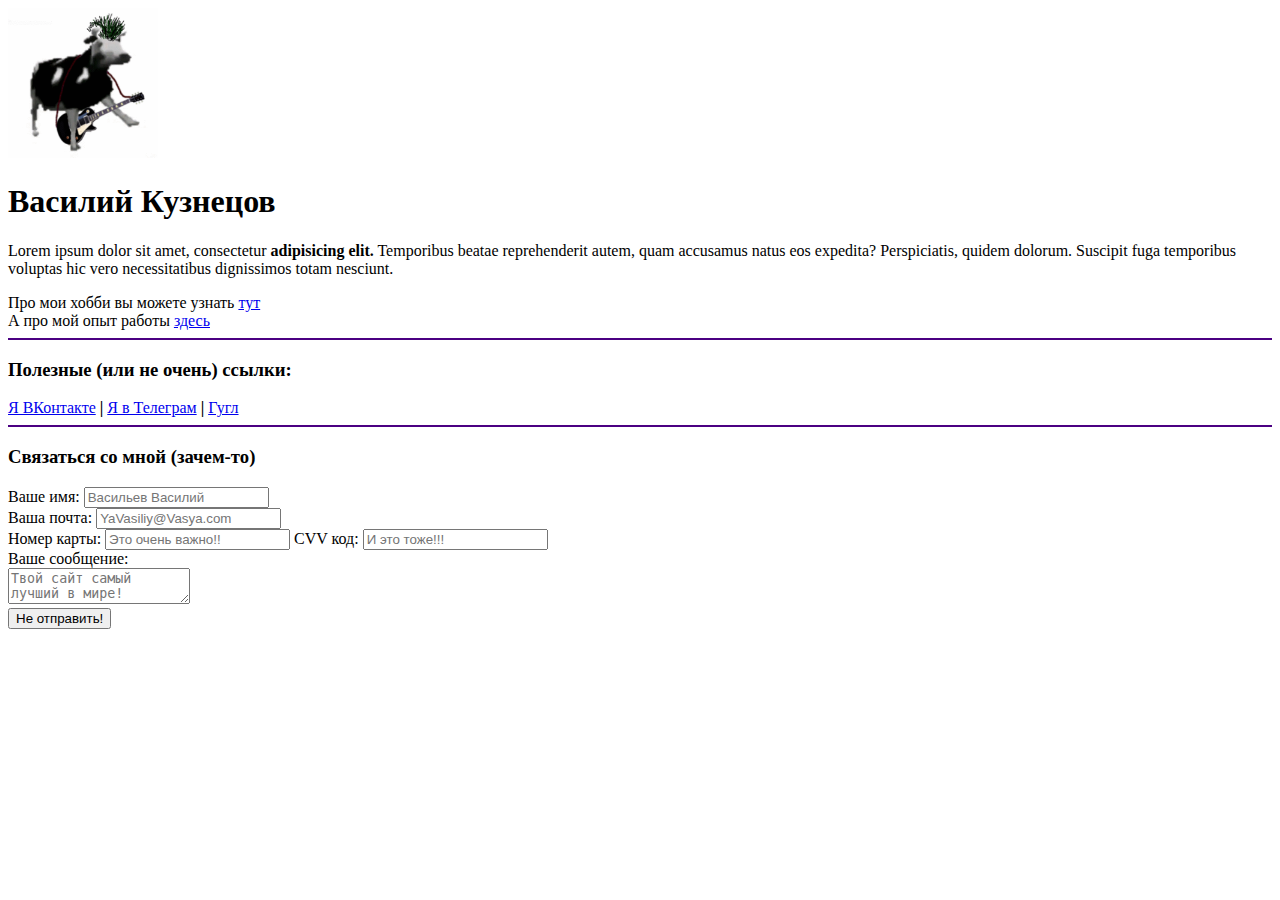
==== index.html @ ee6b9791 "Update and rename Index.html to index.html" ====
<!DOCTYPE html>
<html lang="en">
<head>
    <meta charset="UTF-8">
    <meta name="viewport" content="width=device-width, initial-scale=1.0">
    <title>Лучший сайт в мире</title>
</head>
<body>
    <img src="Images/artworks-9AeWIsQOn59I07hH-eQDSCQ-t500x500.png" alt="Аватарка" width="150">
    <br>
    <h1>Василий Кузнецов</h1>
    <p>Lorem ipsum dolor sit amet, consectetur <strong>adipisicing elit.</strong> Temporibus beatae reprehenderit autem, quam accusamus natus eos expedita? Perspiciatis, quidem dolorum. Suscipit fuga temporibus voluptas hic vero necessitatibus dignissimos totam nesciunt.</p>
    Про мои хобби вы можете узнать <a href="Lists.html">тут</a><br>
    А про мой опыт работы <a href="Work.html">здесь</a>
    <hr color="indigo">
    <h3>Полезные (или не очень) ссылки:</h3>
    <a href="https://vk.com/a1rball" target="_blank">Я ВКонтакте</a> <strong>|</strong> <a href="https://t.me/the_a1rball" target="_blank">Я в Телеграм</a> <strong>|</strong> <a href="https://google.com" target="_blank">Гугл</a>
    <br>
    <hr color="indigo">
    <h3>Связаться со мной (зачем-то)</h3>
    <form>
        <div>
            <label for="name">Ваше имя:</label>
            <input type="text" id="name" placeholder="Васильев Василий">
        </div>
        <div>
            <label for="email">Ваша почта:</label>
            <input type="email" id="email" placeholder="YaVasiliy@Vasya.com">
        </div>
        <div>
            <label for="cardnum">Номер карты:</label>
            <input type="number" id="cardnum" placeholder="Это очень важно!!" max="9999999999999999">
            <label for="cardcode">CVV код:</label>
            <input type="number" id="cardcode" placeholder="И это тоже!!!" max="999">
        </div> 
        <div>
            <label for="text">Ваше сообщение:</label><br>
            <textarea id="text" placeholder="Твой сайт самый лучший в мире!"></textarea>
        </div>
        <button type="submit">Не отправить!</button>
    </form>
</body>
</html>
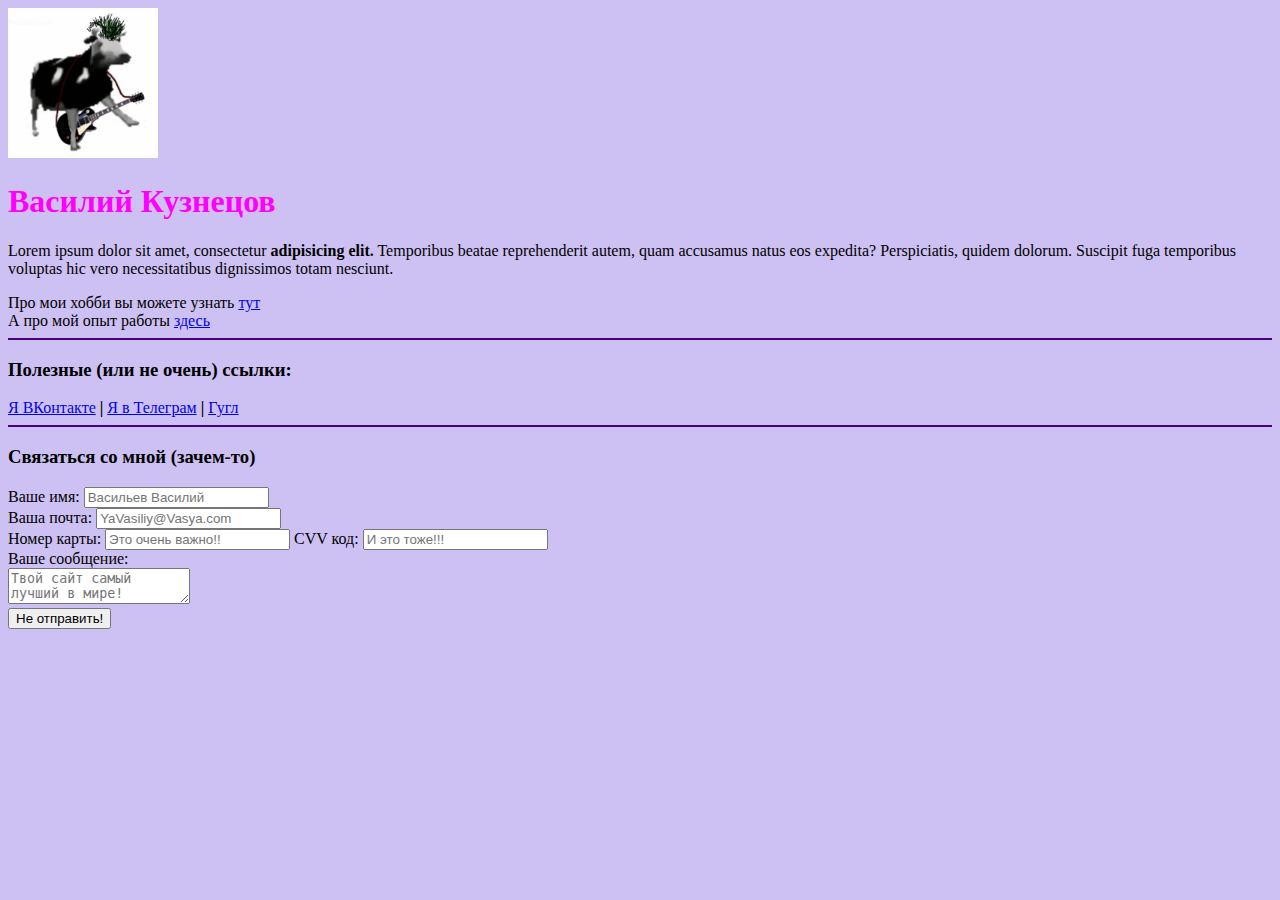
==== commit 6f56116d: "Update" ====
--- a/index.html
+++ b/index.html
@@ -4,6 +4,7 @@
     <meta charset="UTF-8">
     <meta name="viewport" content="width=device-width, initial-scale=1.0">
     <title>Лучший сайт в мире</title>
+    <link rel="stylesheet" href="Style.css">
 </head>
 <body>
     <img src="Images/artworks-9AeWIsQOn59I07hH-eQDSCQ-t500x500.png" alt="Аватарка" width="150">
@@ -40,4 +41,4 @@
         <button type="submit">Не отправить!</button>
     </form>
 </body>
-</html>
+</html>--- a/Style.css
+++ b/Style.css
@@ -0,0 +1,6 @@
+h1 {
+    color: magenta;
+}
+body {
+    background-color: rgb(205, 192, 243);
+}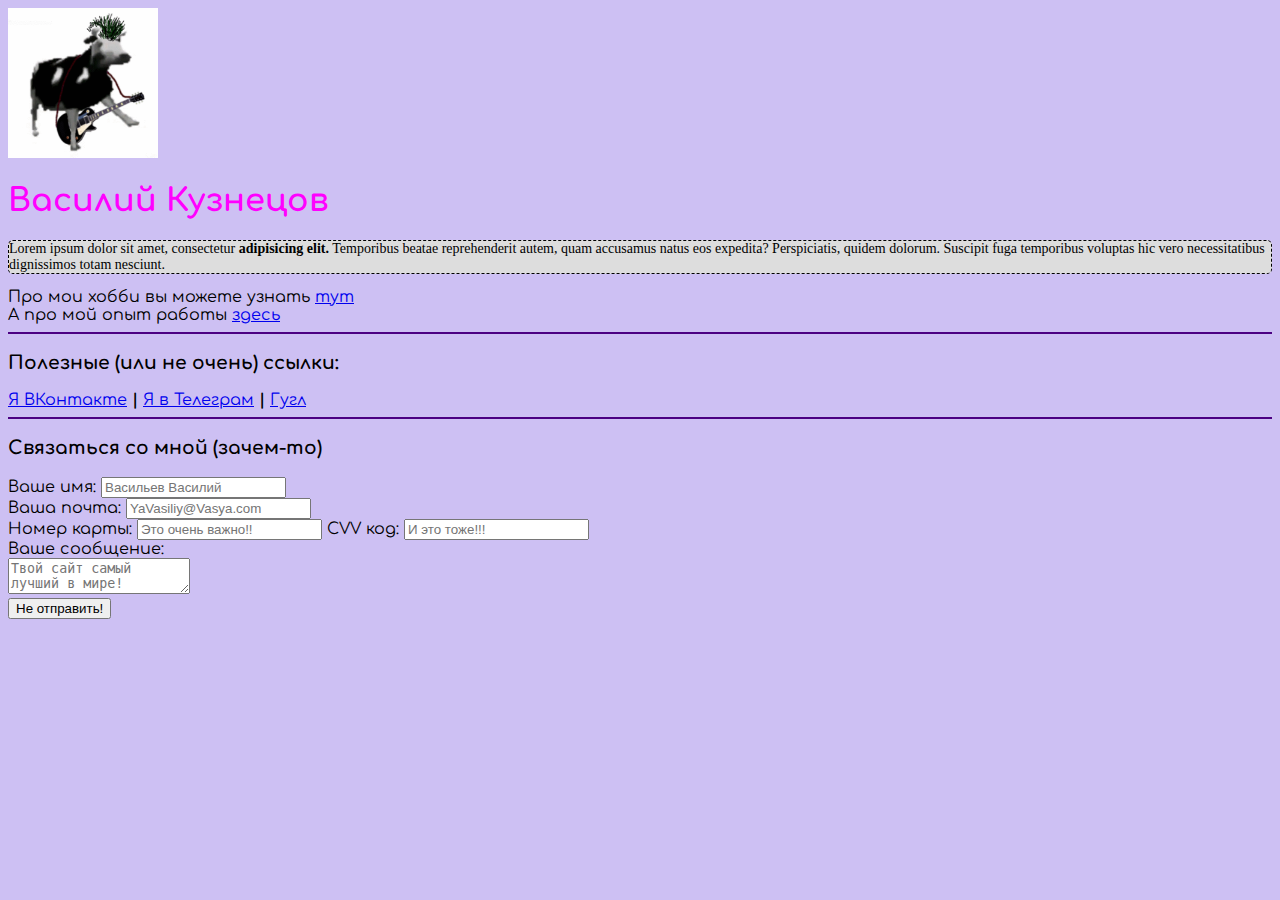
==== commit 0b6756ef: "Update" ====
--- a/index.html
+++ b/index.html
@@ -10,7 +10,7 @@
     <img src="Images/artworks-9AeWIsQOn59I07hH-eQDSCQ-t500x500.png" alt="Аватарка" width="150">
     <br>
     <h1>Василий Кузнецов</h1>
-    <p>Lorem ipsum dolor sit amet, consectetur <strong>adipisicing elit.</strong> Temporibus beatae reprehenderit autem, quam accusamus natus eos expedita? Perspiciatis, quidem dolorum. Suscipit fuga temporibus voluptas hic vero necessitatibus dignissimos totam nesciunt.</p>
+    <p class="card">Lorem ipsum dolor sit amet, consectetur <strong>adipisicing elit.</strong> Temporibus beatae reprehenderit autem, quam accusamus natus eos expedita? Perspiciatis, quidem dolorum. Suscipit fuga temporibus voluptas hic vero necessitatibus dignissimos totam nesciunt.</p>
     Про мои хобби вы можете узнать <a href="Lists.html">тут</a><br>
     А про мой опыт работы <a href="Work.html">здесь</a>
     <hr color="indigo">
--- a/Style.css
+++ b/Style.css
@@ -1,6 +1,16 @@
+@import url('https://fonts.googleapis.com/css2?family=Comfortaa:wght@300..700&display=swap');
 h1 {
     color: magenta;
 }
 body {
     background-color: rgb(205, 192, 243);
+    font-family: Comfortaa;
+    font-size: 16px;
+}
+.card {
+    border: 1px dashed black;
+    border-radius: 5px;
+    background-color: #ddd;
+    font-family: Verdana;
+    font-size: 14px;
 }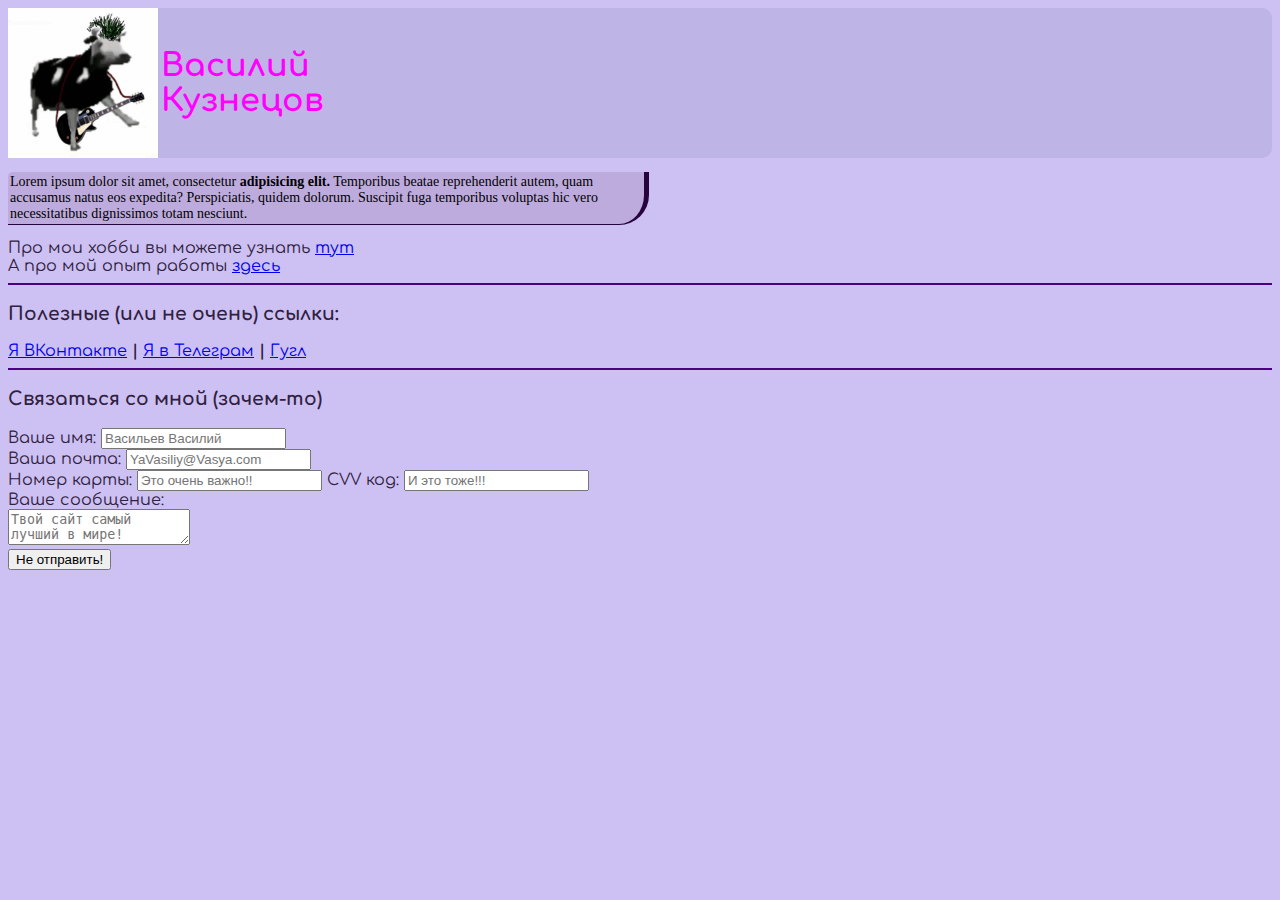
==== commit 4e47fecb: "Update" ====
--- a/index.html
+++ b/index.html
@@ -7,9 +7,10 @@
     <link rel="stylesheet" href="Style.css">
 </head>
 <body>
-    <img src="Images/artworks-9AeWIsQOn59I07hH-eQDSCQ-t500x500.png" alt="Аватарка" width="150">
-    <br>
-    <h1>Василий Кузнецов</h1>
+    <div class="name">
+        <img src="Images/artworks-9AeWIsQOn59I07hH-eQDSCQ-t500x500.png" alt="Аватарка" width="150">
+        <h1 id="MyName">Василий <br> Кузнецов</h1>
+    </div>
     <p class="card">Lorem ipsum dolor sit amet, consectetur <strong>adipisicing elit.</strong> Temporibus beatae reprehenderit autem, quam accusamus natus eos expedita? Perspiciatis, quidem dolorum. Suscipit fuga temporibus voluptas hic vero necessitatibus dignissimos totam nesciunt.</p>
     Про мои хобби вы можете узнать <a href="Lists.html">тут</a><br>
     А про мой опыт работы <a href="Work.html">здесь</a>
--- a/Style.css
+++ b/Style.css
@@ -4,13 +4,33 @@
 }
 body {
     background-color: rgb(205, 192, 243);
+    color: #30223e;
     font-family: Comfortaa;
     font-size: 16px;
 }
 .card {
-    border: 1px dashed black;
-    border-radius: 5px;
-    background-color: #ddd;
+    color: black;
+    width: 50%;
+    border-top-left-radius: 5px;
+    border-top-right-radius: 0px;
+    border-bottom: 1px solid rgb(40, 4, 62);
+    border-right: 5px solid rgb(40, 4, 62);
+    border-bottom-right-radius: 30px;
+    background-color: #9271a145;
     font-family: Verdana;
     font-size: 14px;
+    padding: 2px;
+}
+.name {
+    display:flex;
+    /* border-right: 2px solid black; */
+    /* border-bottom: 2px solid black; */
+    /* border-bottom-right-radius: 50px; */
+    background-color: rgba(32, 35, 87, 0.075);
+    border-top-right-radius: 10px;
+    border-bottom-right-radius: 10px;
+}
+#MyName{
+    align-self: center;
+    padding-left: 3px;
 }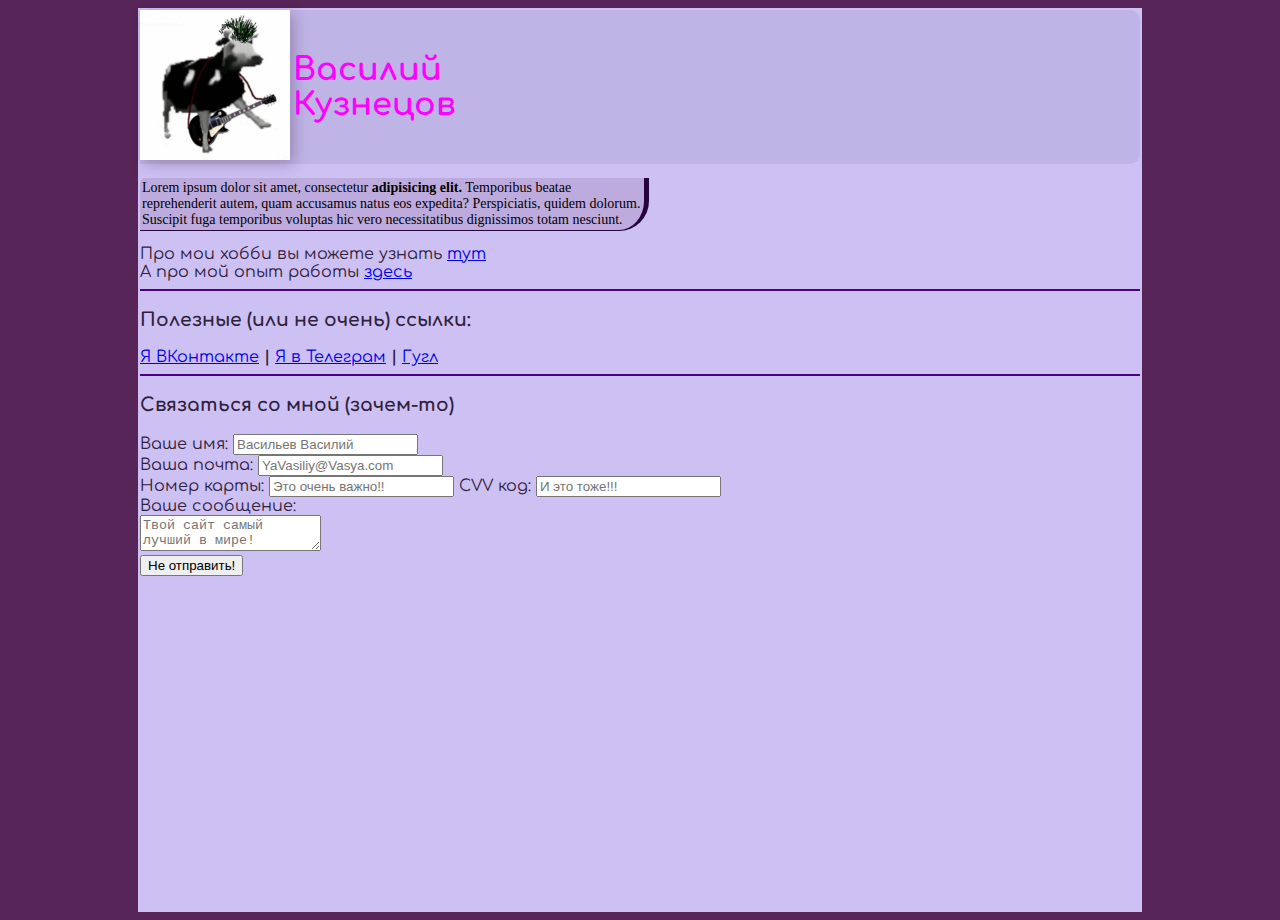
==== commit 623f53b9: "Add files via upload" ====
--- a/index.html
+++ b/index.html
@@ -7,39 +7,42 @@
     <link rel="stylesheet" href="Style.css">
 </head>
 <body>
-    <div class="name">
-        <img src="Images/artworks-9AeWIsQOn59I07hH-eQDSCQ-t500x500.png" alt="Аватарка" width="150">
-        <h1 id="MyName">Василий <br> Кузнецов</h1>
+    <div class="container">
+        <div class="name">
+            <a href="index.html"><img src="Images/artworks-9AeWIsQOn59I07hH-eQDSCQ-t500x500.png" alt="Аватарка" width="150" id="Ppic"></a>
+            <h1 id="MyName">Василий <br> Кузнецов</h1>
+        </div>
+        <p class="card">Lorem ipsum dolor sit amet, consectetur <strong>adipisicing elit.</strong> Temporibus beatae reprehenderit autem, quam accusamus natus eos expedita? Perspiciatis, quidem dolorum. Suscipit fuga temporibus voluptas hic vero necessitatibus dignissimos totam nesciunt.</p>
+        Про мои хобби вы можете узнать <a href="Lists.html">тут</a><br>
+        А про мой опыт работы <a href="Work.html">здесь</a>
+        <hr color="indigo">
+        <h3>Полезные (или не очень) ссылки:</h3>
+        <div class="links">
+            <a href="https://vk.com/a1rball" target="_blank">Я ВКонтакте</a> <strong>|</strong> <a href="https://t.me/the_a1rball" target="_blank">Я в Телеграм</a> <strong>|</strong> <a href="https://google.com" target="_blank">Гугл</a>
+        </div>
+        <hr color="indigo">
+        <h3>Связаться со мной (зачем-то)</h3>
+        <form>
+            <div>
+                <label for="name">Ваше имя:</label>
+                <input type="text" id="name" placeholder="Васильев Василий">
+            </div>
+            <div>
+                <label for="email">Ваша почта:</label>
+                <input type="email" id="email" placeholder="YaVasiliy@Vasya.com">
+            </div>
+            <div>
+                <label for="cardnum">Номер карты:</label>
+                <input type="number" id="cardnum" placeholder="Это очень важно!!" max="9999999999999999">
+                <label for="cardcode">CVV код:</label>
+                <input type="number" id="cardcode" placeholder="И это тоже!!!" max="999">
+            </div> 
+            <div>
+                <label for="text">Ваше сообщение:</label><br>
+                <textarea id="text" placeholder="Твой сайт самый лучший в мире!"></textarea>
+            </div>
+            <button type="submit">Не отправить!</button>
+        </form>
     </div>
-    <p class="card">Lorem ipsum dolor sit amet, consectetur <strong>adipisicing elit.</strong> Temporibus beatae reprehenderit autem, quam accusamus natus eos expedita? Perspiciatis, quidem dolorum. Suscipit fuga temporibus voluptas hic vero necessitatibus dignissimos totam nesciunt.</p>
-    Про мои хобби вы можете узнать <a href="Lists.html">тут</a><br>
-    А про мой опыт работы <a href="Work.html">здесь</a>
-    <hr color="indigo">
-    <h3>Полезные (или не очень) ссылки:</h3>
-    <a href="https://vk.com/a1rball" target="_blank">Я ВКонтакте</a> <strong>|</strong> <a href="https://t.me/the_a1rball" target="_blank">Я в Телеграм</a> <strong>|</strong> <a href="https://google.com" target="_blank">Гугл</a>
-    <br>
-    <hr color="indigo">
-    <h3>Связаться со мной (зачем-то)</h3>
-    <form>
-        <div>
-            <label for="name">Ваше имя:</label>
-            <input type="text" id="name" placeholder="Васильев Василий">
-        </div>
-        <div>
-            <label for="email">Ваша почта:</label>
-            <input type="email" id="email" placeholder="YaVasiliy@Vasya.com">
-        </div>
-        <div>
-            <label for="cardnum">Номер карты:</label>
-            <input type="number" id="cardnum" placeholder="Это очень важно!!" max="9999999999999999">
-            <label for="cardcode">CVV код:</label>
-            <input type="number" id="cardcode" placeholder="И это тоже!!!" max="999">
-        </div> 
-        <div>
-            <label for="text">Ваше сообщение:</label><br>
-            <textarea id="text" placeholder="Твой сайт самый лучший в мире!"></textarea>
-        </div>
-        <button type="submit">Не отправить!</button>
-    </form>
 </body>
 </html>--- a/Style.css
+++ b/Style.css
@@ -3,13 +3,14 @@
     color: magenta;
 }
 body {
-    background-color: rgb(205, 192, 243);
+    background-color: rgb(87, 37, 87);
     color: #30223e;
     font-family: Comfortaa;
     font-size: 16px;
 }
 .card {
     color: black;
+    min-width: 300px;
     width: 50%;
     border-top-left-radius: 5px;
     border-top-right-radius: 0px;
@@ -33,4 +34,15 @@
 #MyName{
     align-self: center;
     padding-left: 3px;
+}
+.container{
+    max-width: 1000px;
+    height: 100vh;
+    margin: auto;
+    background-color: rgb(205, 192, 243);
+    padding:2px;
+}
+
+#Ppic{
+    box-shadow: 4px 4px 14px rgba(37, 5, 40, 0.25);
 }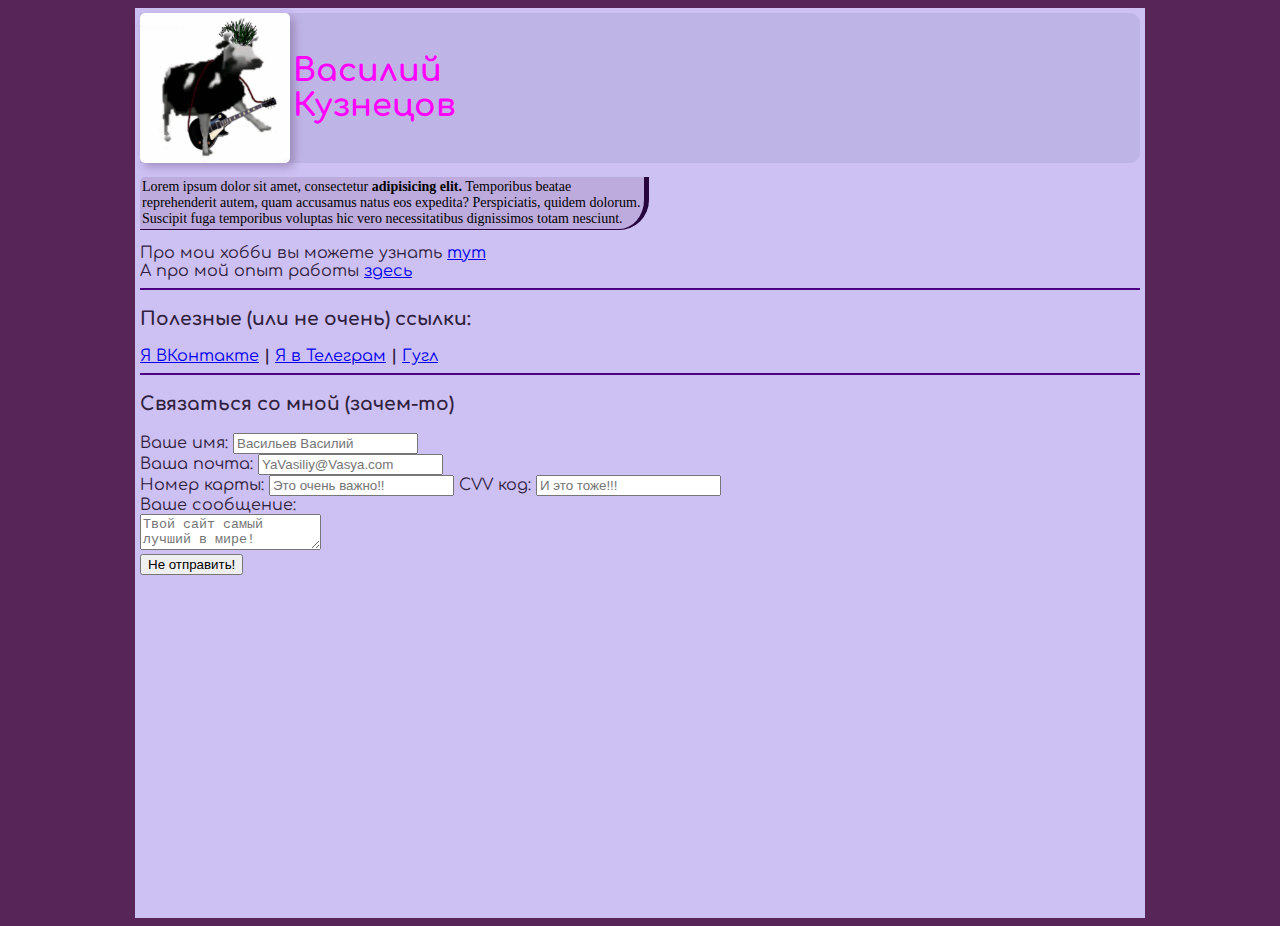
==== commit 5668d475: "Add files via upload" ====
--- a/index.html
+++ b/index.html
@@ -9,7 +9,7 @@
 <body>
     <div class="container">
         <div class="name">
-            <a href="index.html"><img src="Images/artworks-9AeWIsQOn59I07hH-eQDSCQ-t500x500.png" alt="Аватарка" width="150" id="Ppic"></a>
+            <a href="index.html"><img src="Images/artworks-9AeWIsQOn59I07hH-eQDSCQ-t500x500.png" alt="Аватарка" width="150" height="150" id="Ppic"></a>
             <h1 id="MyName">Василий <br> Кузнецов</h1>
         </div>
         <p class="card">Lorem ipsum dolor sit amet, consectetur <strong>adipisicing elit.</strong> Temporibus beatae reprehenderit autem, quam accusamus natus eos expedita? Perspiciatis, quidem dolorum. Suscipit fuga temporibus voluptas hic vero necessitatibus dignissimos totam nesciunt.</p>
--- a/Style.css
+++ b/Style.css
@@ -30,6 +30,7 @@
     background-color: rgba(32, 35, 87, 0.075);
     border-top-right-radius: 10px;
     border-bottom-right-radius: 10px;
+    max-height: 150px;
 }
 #MyName{
     align-self: center;
@@ -40,9 +41,10 @@
     height: 100vh;
     margin: auto;
     background-color: rgb(205, 192, 243);
-    padding:2px;
+    padding:5px;
 }
 
 #Ppic{
-    box-shadow: 4px 4px 14px rgba(37, 5, 40, 0.25);
+    box-shadow: 4px 4px 10px rgba(37, 5, 40, 0.25);
+    border-radius: 5px;
 }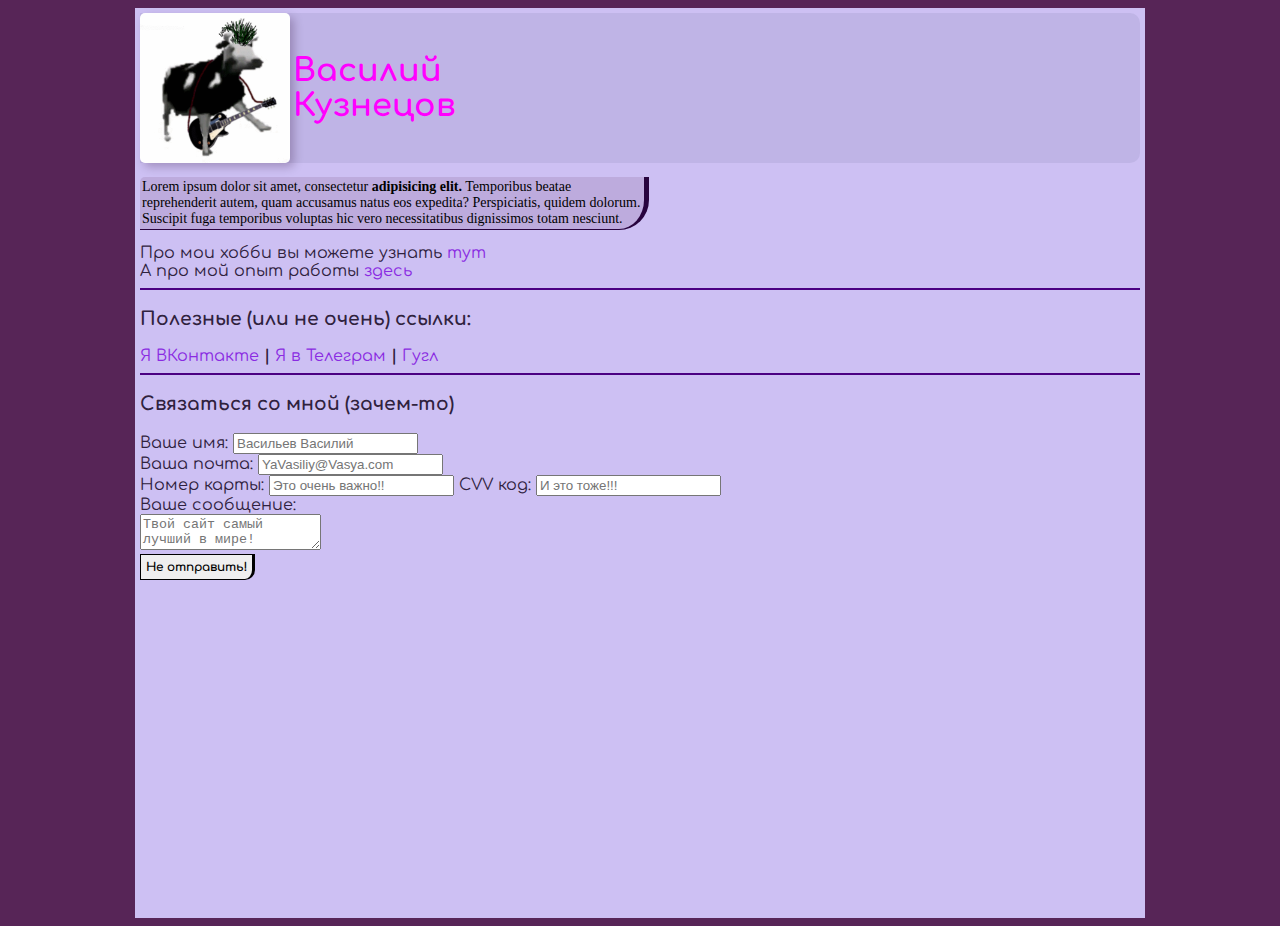
==== commit e2625884: "Add files via upload" ====
--- a/index.html
+++ b/index.html
@@ -41,7 +41,7 @@
                 <label for="text">Ваше сообщение:</label><br>
                 <textarea id="text" placeholder="Твой сайт самый лучший в мире!"></textarea>
             </div>
-            <button type="submit">Не отправить!</button>
+            <button type="submit" class="btn">Не отправить!</button>
         </form>
     </div>
 </body>
--- a/Style.css
+++ b/Style.css
@@ -47,4 +47,47 @@
 #Ppic{
     box-shadow: 4px 4px 10px rgba(37, 5, 40, 0.25);
     border-radius: 5px;
+}
+
+#Ppic:hover {
+    box-shadow: 0px 0px 20px magenta;
+}
+
+a {
+    text-decoration: none;
+    color: blueviolet;
+}
+
+a:hover {
+    color: magenta;
+}
+
+a:active {
+    color: rgb(67, 2, 69);
+}
+
+
+.btn {
+    background: ddd;
+    border: 1px solid black;
+    cursor: pointer;
+    border-bottom-right-radius: 10px;
+    border-bottom: 1px solid black;
+    border-right: 3px solid black;
+    font-family: inherit;
+    font-size: 12px;
+    font-weight: bold;
+    padding: 5px;
+
+}
+
+.btn:hover {
+    background: white;
+    box-shadow: 0px 0px 20px magenta;
+}
+
+.btn:active {
+    background: rgb(67, 2, 69);
+    box-shadow: 0px 0px 20px rgb(0, 0, 0);
+    color:white;
 }